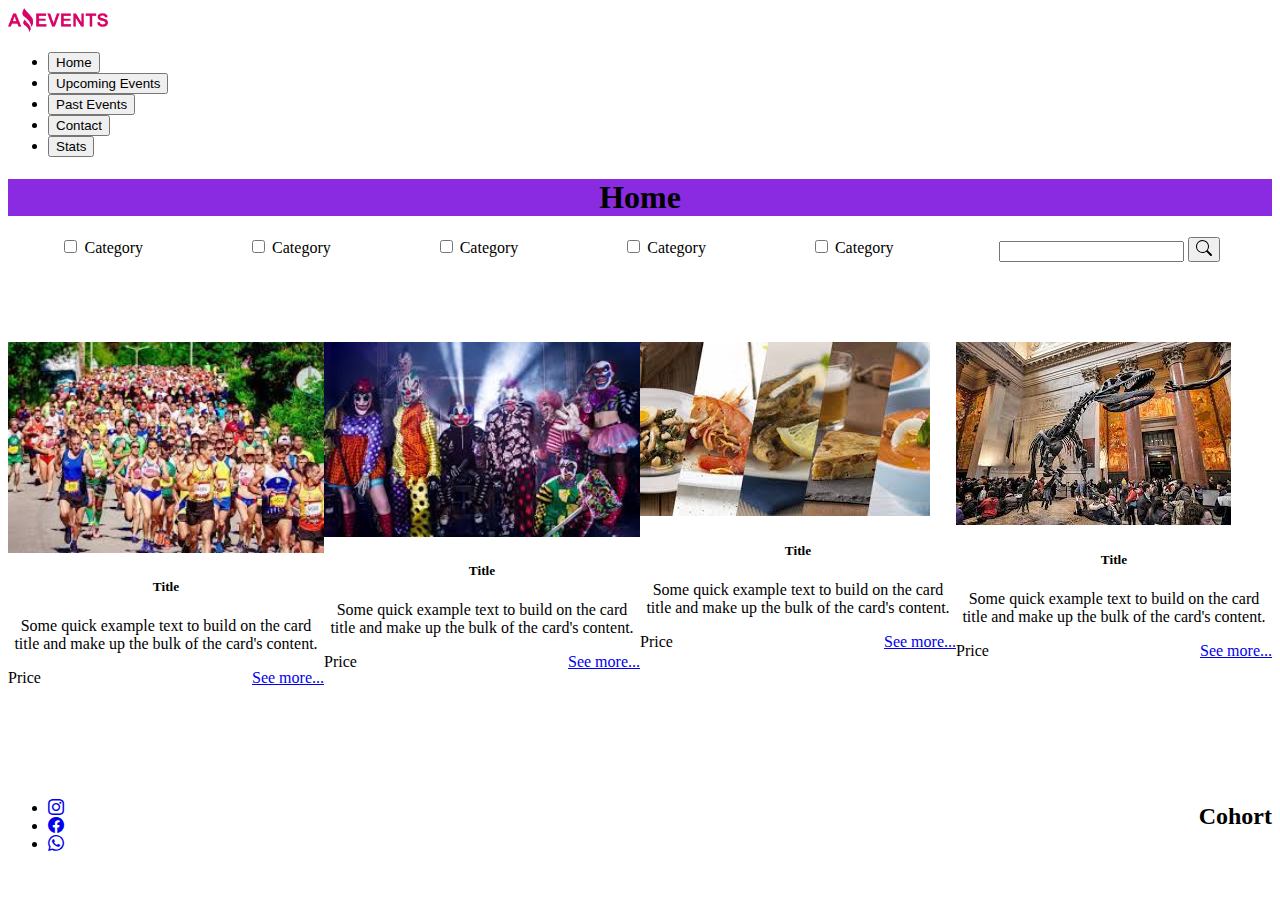
==== index.html @ de1545f7 "task1 modulo 2" ====
<!DOCTYPE html>
<html lang="en">

<head>
    <meta charset="UTF-8">
    <meta http-equiv="X-UA-Compatible" content="IE=edge">
    <meta name="viewport" content="width=device-width, initial-scale=1.0">
    <title>Home</title>
    <link href="https://cdn.jsdelivr.net/npm/bootstrap@5.3.0-alpha1/dist/css/bootstrap.min.css" rel="stylesheet" integrity="sha384-GLhlTQ8iRABdZLl6O3oVMWSktQOp6b7In1Zl3/Jr59b6EGGoI1aFkw7cmDA6j6gD" crossorigin="anonymous">
    <link rel="stylesheet" href="style.css">
    <link rel="shortcut icon" href="./assets/favicon.ico" type="image/x-icon">
    <link rel="stylesheet" href="https://cdn.jsdelivr.net/npm/bootstrap-icons@1.10.3/font/bootstrap-icons.css">

    <body class="bg-info">
        <header>
            <nav class="navbar navbar-dark bg-secondary navbar-expand-lg">
                <div class="container-fluid">
                    <img src="./assets/logo.png" alt="Logo" style="width:100px;">
                    <ul class="nav navbar-nav pull-xs-right">
                        <li class="nav-item">
                            <a class="nav-link active" aria-current="page" href="#">
                                <button type="button" class="btn btn-primary">Home</button>
                            </a>
                        </li>
                        <li class="nav-item">
                            <a class="nav-link active" aria-current="page" href="./upcoming_events.html">
                                <button type="button" class="btn btn-primary">Upcoming Events</button>
                            </a>
                        </li>
                        <li class="nav-item">
                            <a class="nav-link active" aria-current="page" href="./past_events.html">
                                <button type="button" class="btn btn-primary">Past Events</button>
                            </a>
                        </li>
                        <li class="nav-item">
                            <a class="nav-link active" aria-current="page" href="./contact.html">
                                <button type="button" class="btn btn-primary">Contact</button>
                            </a>
                        </li>
                        <li class="nav-item">
                            <a class="nav-link active" aria-current="page" href="./stats.html">
                                <button type="button" class="btn btn-primary">Stats</button>
                            </a>
                        </li>
                    </ul>
                </div>
            </nav>
        </header>
        <main class="container-fluid">
            <section>
                <div id="carouselExampleControlsNoTouching" class="carousel slide" data-bs-touch="false" data-bs-interval="false">
                    <div class="carousel-inner">
                        <div class="carousel-item active">
                            <h1 class="color">Home</h1>
                        </div>
                    </div>
                    <a class="carousel-control-prev" href="./stats.html" data-slide="prev">
                        <span class="carousel-control-prev-icon"></span>

                    </a>
                    <a class="carousel-control-next" href="./upcoming_events.html" data-slide="next">
                        <span class="carousel-control-next-icon"></span>
                    </a>
                </div>
            </section>
            <section>
                <div class="flex-positions">
                    <label>
                        <input type="checkbox" name="category1" value="Category">
                        Category
                    </label>
                    <label>
                        <input type="checkbox" name="category2" value="Category">
                        Category
                    </label>
                    <label>
                        <input type="checkbox" name="category3" value="Category">
                        Category
                    </label>
                    <label>
                        <input type="checkbox" name="category4" value="Category">
                        Category
                    </label>
                    <label>
                        <input type="checkbox" name="category5" value="Category">
                        Category
                    </label>
                    <form class="d-flex" role="search">
                        <input class="form-control me-2 search" type="search" aria-label="Search">
                        <button class="btn btn-primary" type="submit"><svg xmlns="http://www.w3.org/2000/svg" width="16"
                                height="16" fill="currentColor" class="bi bi-search" viewBox="0 0 16 16">
                                <path
                                    d="M11.742 10.344a6.5 6.5 0 1 0-1.397 1.398h-.001c.03.04.062.078.098.115l3.85 3.85a1 1 0 0 0 1.415-1.414l-3.85-3.85a1.007 1.007 0 0 0-.115-.1zM12 6.5a5.5 5.5 0 1 1-11 0 5.5 5.5 0 0 1 11 0z" />
                            </svg>
                        </button>
                    </form>
                </div>
            </section>
            <section>
                <div class="container-card">
                    <div class="card" style="width: 20rem;">
                        <img src="./assets/marathon.jpg" class="card-img-top" alt="..." style="width:100%">
                        <div class="card-body">
                            <h5 class="card-title">Title</h5>
                            <p class="card-text">Some quick example text to build on the card title and make up the bulk of the card's content.</p>
                            <p class="card-price-view">Price <a href="./details.html" class="btn btn-primary">See more...</a></p>
                        </div>
                    </div>
                    <div class="card" style="width: 20rem;">
                        <img src="./assets/costume_party.jpg" class="card-img-top" alt="..." style="width:100%">
                        <div class="card-body">
                            <h5 class="card-title">Title </h5>
                            <p class="card-text">Some quick example text to build on the card title and make up the bulk of the card's content.</p>
                            <p class="card-price-view">Price <a href="./details.html" class="btn btn-primary">See more...</a></p>
                        </div>
                    </div>
                    <div class="card" style="width: 20rem;">
                        <img src="./assets/food_fair.jpg" class="card-img-top" alt="...">
                        <div class="card-body">
                            <h5 class="card-title">Title</h5>
                            <p class="card-text">Some quick example text to build on the card title and make up the bulk of the card's content.</p>
                            <p class="card-price-view">Price <a href="./details.html" class="btn btn-primary">See more...</a></p>
                        </div>
                    </div>
                    <div class="card" style="width: 20rem;">
                        <img src="./assets/museum_tour.jpg" class="card-img-top" alt="...">
                        <div class="card-body">
                            <h5 class="card-title">Title</h5>
                            <p class="card-text">Some quick example text to build on the card title and make up the bulk of the card's content.</p>
                            <p class="card-price-view">Price <a href="./details.html" class="btn btn-primary">See more...</a></p>
                        </div>
                    </div>
                </div>
            </section>
        </main>
    </body>
    <footer>
        <div class="container-fluid">
            <ul class="list-group list-group-horizontal">
                <li class="list-group-item bg-transparent"><a href="https://intagram.com" target="_blank"><i class="bi bi-instagram"></i></a></li>
                <li class="list-group-item bg-transparent"><a href="https://facebook.com" target="_blank"><i class="bi bi-facebook"></i></a></li>
                <li class="list-group-item bg-transparent"><a href="https://whatsapp.com" target="_blank"><i class="bi bi-whatsapp"></i></a></li>
            </ul>
        </div>
        <h2>Cohort</h2>
    </footer>

</html>
---- style.css ----
.color {
    display: flex;
    justify-content: space-around;
    background-color: blueviolet;
}

.flex-positions {
    display: flex;
    justify-content: space-around;
}

.card-title,
.card-text {
    text-align: center;
}

.card-price-view,
footer {
    display: flex;
    justify-content: space-between;
}

.container-card {
    display: flex;
    flex-direction: row;
    justify-content: space-between;
    padding-top: 5rem;
    padding-bottom: 5rem;
}

.section-contact {
    display: flex;
    justify-content: center;
}

.contact {
    padding-top: 30px;
    padding-bottom: 150px;
    width: 700px;
}

.btn-form {
    display: flex;
    justify-content: flex-end;
}

.table-stats {
    background-color: white;
}

.container-title {
    background-color: #34a558;
}

.details {
    display: flex;
    justify-content: space-between;
    padding-top: 30px;
    padding-bottom: 300px;
    /* width: 700px; */
}

.description {
    padding-top: 3rem;
}
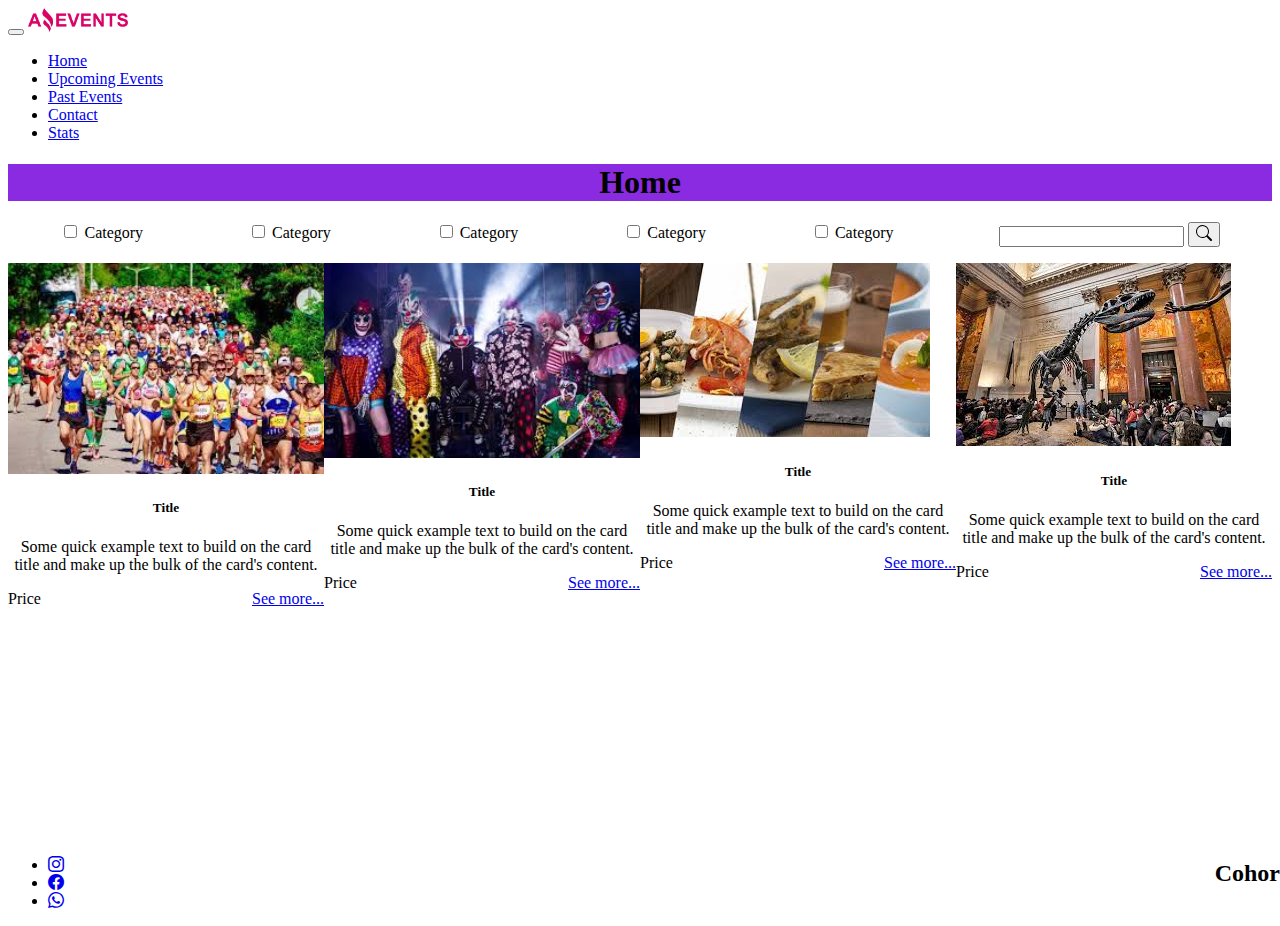
==== commit c581554e: "Correcciones task1" ====
--- a/index.html
+++ b/index.html
@@ -13,34 +13,28 @@
 
     <body class="bg-info">
         <header>
-            <nav class="navbar navbar-dark bg-secondary navbar-expand-lg">
-                <div class="container-fluid">
-                    <img src="./assets/logo.png" alt="Logo" style="width:100px;">
-                    <ul class="nav navbar-nav pull-xs-right">
+            <nav class="navbar navbar-expand-sm navbar-light bg-light">
+                <button class="navbar-toggler" type="button" data-toggle="collapse" data-target="#opciones">
+               <span class="navbar-toggler-icon"></span>
+               </button>
+                <img src="./assets/logo.png" alt="Logo" style="width:100px;">
+                <!-- enlaces -->
+                <div class="collapse navbar-collapse" id="opciones">
+                    <ul class="navbar-nav">
                         <li class="nav-item">
-                            <a class="nav-link active" aria-current="page" href="#">
-                                <button type="button" class="btn btn-primary">Home</button>
-                            </a>
+                            <a class="nav-link" href="#">Home</a>
                         </li>
                         <li class="nav-item">
-                            <a class="nav-link active" aria-current="page" href="./upcoming_events.html">
-                                <button type="button" class="btn btn-primary">Upcoming Events</button>
-                            </a>
+                            <a class="nav-link" href="./upcoming_events.html">Upcoming Events</a>
                         </li>
                         <li class="nav-item">
-                            <a class="nav-link active" aria-current="page" href="./past_events.html">
-                                <button type="button" class="btn btn-primary">Past Events</button>
-                            </a>
+                            <a class="nav-link" href="./past_events.html">Past Events</a>
                         </li>
                         <li class="nav-item">
-                            <a class="nav-link active" aria-current="page" href="./contact.html">
-                                <button type="button" class="btn btn-primary">Contact</button>
-                            </a>
+                            <a class="nav-link" href="./contact.html">Contact</a>
                         </li>
                         <li class="nav-item">
-                            <a class="nav-link active" aria-current="page" href="./stats.html">
-                                <button type="button" class="btn btn-primary">Stats</button>
-                            </a>
+                            <a class="nav-link" href="./stats.html">Stats</a>
                         </li>
                     </ul>
                 </div>
@@ -63,39 +57,37 @@
                     </a>
                 </div>
             </section>
-            <section>
-                <div class="flex-positions">
-                    <label>
+            <div class="flex-positions">
+                <label>
                         <input type="checkbox" name="category1" value="Category">
                         Category
                     </label>
-                    <label>
+                <label>
                         <input type="checkbox" name="category2" value="Category">
                         Category
                     </label>
-                    <label>
+                <label>
                         <input type="checkbox" name="category3" value="Category">
                         Category
                     </label>
-                    <label>
+                <label>
                         <input type="checkbox" name="category4" value="Category">
                         Category
                     </label>
-                    <label>
+                <label>
                         <input type="checkbox" name="category5" value="Category">
                         Category
                     </label>
-                    <form class="d-flex" role="search">
-                        <input class="form-control me-2 search" type="search" aria-label="Search">
-                        <button class="btn btn-primary" type="submit"><svg xmlns="http://www.w3.org/2000/svg" width="16"
+                <form class="d-flex" role="search">
+                    <input class="form-control me-2 search" type="search" aria-label="Search">
+                    <button class="btn btn-primary" type="submit"><svg xmlns="http://www.w3.org/2000/svg" width="16"
                                 height="16" fill="currentColor" class="bi bi-search" viewBox="0 0 16 16">
                                 <path
                                     d="M11.742 10.344a6.5 6.5 0 1 0-1.397 1.398h-.001c.03.04.062.078.098.115l3.85 3.85a1 1 0 0 0 1.415-1.414l-3.85-3.85a1.007 1.007 0 0 0-.115-.1zM12 6.5a5.5 5.5 0 1 1-11 0 5.5 5.5 0 0 1 11 0z" />
                             </svg>
                         </button>
-                    </form>
-                </div>
-            </section>
+                </form>
+            </div>
             <section>
                 <div class="container-card">
                     <div class="card" style="width: 20rem;">
@@ -133,16 +125,21 @@
                 </div>
             </section>
         </main>
+        <footer>
+            <div class="container-fluid">
+                <div class="container-footer">
+                    <ul class="list-group list-group-horizontal">
+                        <li class="list-group-item bg-transparent"><a href="https://instagram.com" target="_blank"><i class="bi bi-instagram"></i></a></li>
+                        <li class="list-group-item bg-transparent"><a href="https://facebook.com" target="_blank"><i class="bi bi-facebook"></i></a></li>
+                        <li class="list-group-item bg-transparent"><a href="https://whatsapp.com" target="_blank"><i class="bi bi-whatsapp"></i></a></li>
+                    </ul>
+                    <h2>Cohort</h2>
+                </div>
+            </div>
+        </footer>
+        <script src="https://code.jquery.com/jquery-3.2.1.slim.min.js" integrity="sha384-KJ3o2DKtIkvYIK3UENzmM7KCkRr/rE9/Qpg6aAZGJwFDMVNA/GpGFF93hXpG5KkN" crossorigin="anonymous"></script>
+        <script src="https://cdnjs.cloudflare.com/ajax/libs/popper.js/1.12.9/umd/popper.min.js" integrity="sha384-ApNbgh9B+Y1QKtv3Rn7W3mgPxhU9K/ScQsAP7hUibX39j7fakFPskvXusvfa0b4Q" crossorigin="anonymous"></script>
+        <script src="https://maxcdn.bootstrapcdn.com/bootstrap/4.0.0/js/bootstrap.min.js" integrity="sha384-JZR6Spejh4U02d8jOt6vLEHfe/JQGiRRSQQxSfFWpi1MquVdAyjUar5+76PVCmYl" crossorigin="anonymous"></script>
     </body>
-    <footer>
-        <div class="container-fluid">
-            <ul class="list-group list-group-horizontal">
-                <li class="list-group-item bg-transparent"><a href="https://intagram.com" target="_blank"><i class="bi bi-instagram"></i></a></li>
-                <li class="list-group-item bg-transparent"><a href="https://facebook.com" target="_blank"><i class="bi bi-facebook"></i></a></li>
-                <li class="list-group-item bg-transparent"><a href="https://whatsapp.com" target="_blank"><i class="bi bi-whatsapp"></i></a></li>
-            </ul>
-        </div>
-        <h2>Cohort</h2>
-    </footer>
 
 </html>--- a/style.css
+++ b/style.css
@@ -14,18 +14,29 @@
     text-align: center;
 }
 
-.card-price-view,
-footer {
+.card-price-view {
     display: flex;
     justify-content: space-between;
+}
+
+footer {
+    position: absolute;
+    bottom: 0;
+    height: 60px;
+    width: 100%;
+}
+
+.container-footer {
+    display: flex;
+    justify-content: space-between;
+    flex-direction: row;
 }
 
 .container-card {
     display: flex;
     flex-direction: row;
     justify-content: space-between;
-    padding-top: 5rem;
-    padding-bottom: 5rem;
+    padding-top: 1rem;
 }
 
 .section-contact {
@@ -53,13 +64,20 @@
 }
 
 .details {
-    display: flex;
-    justify-content: space-between;
-    padding-top: 30px;
-    padding-bottom: 300px;
-    /* width: 700px; */
+    padding-top: 5rem;
+    padding-bottom: 5rem;
 }
 
 .description {
     padding-top: 3rem;
+}
+
+.card-horizontal {
+    display: flex;
+    flex: 1 1 auto;
+}
+
+.body-details {
+    border-radius: 0%;
+    background-color: rgb(67, 214, 165);
 }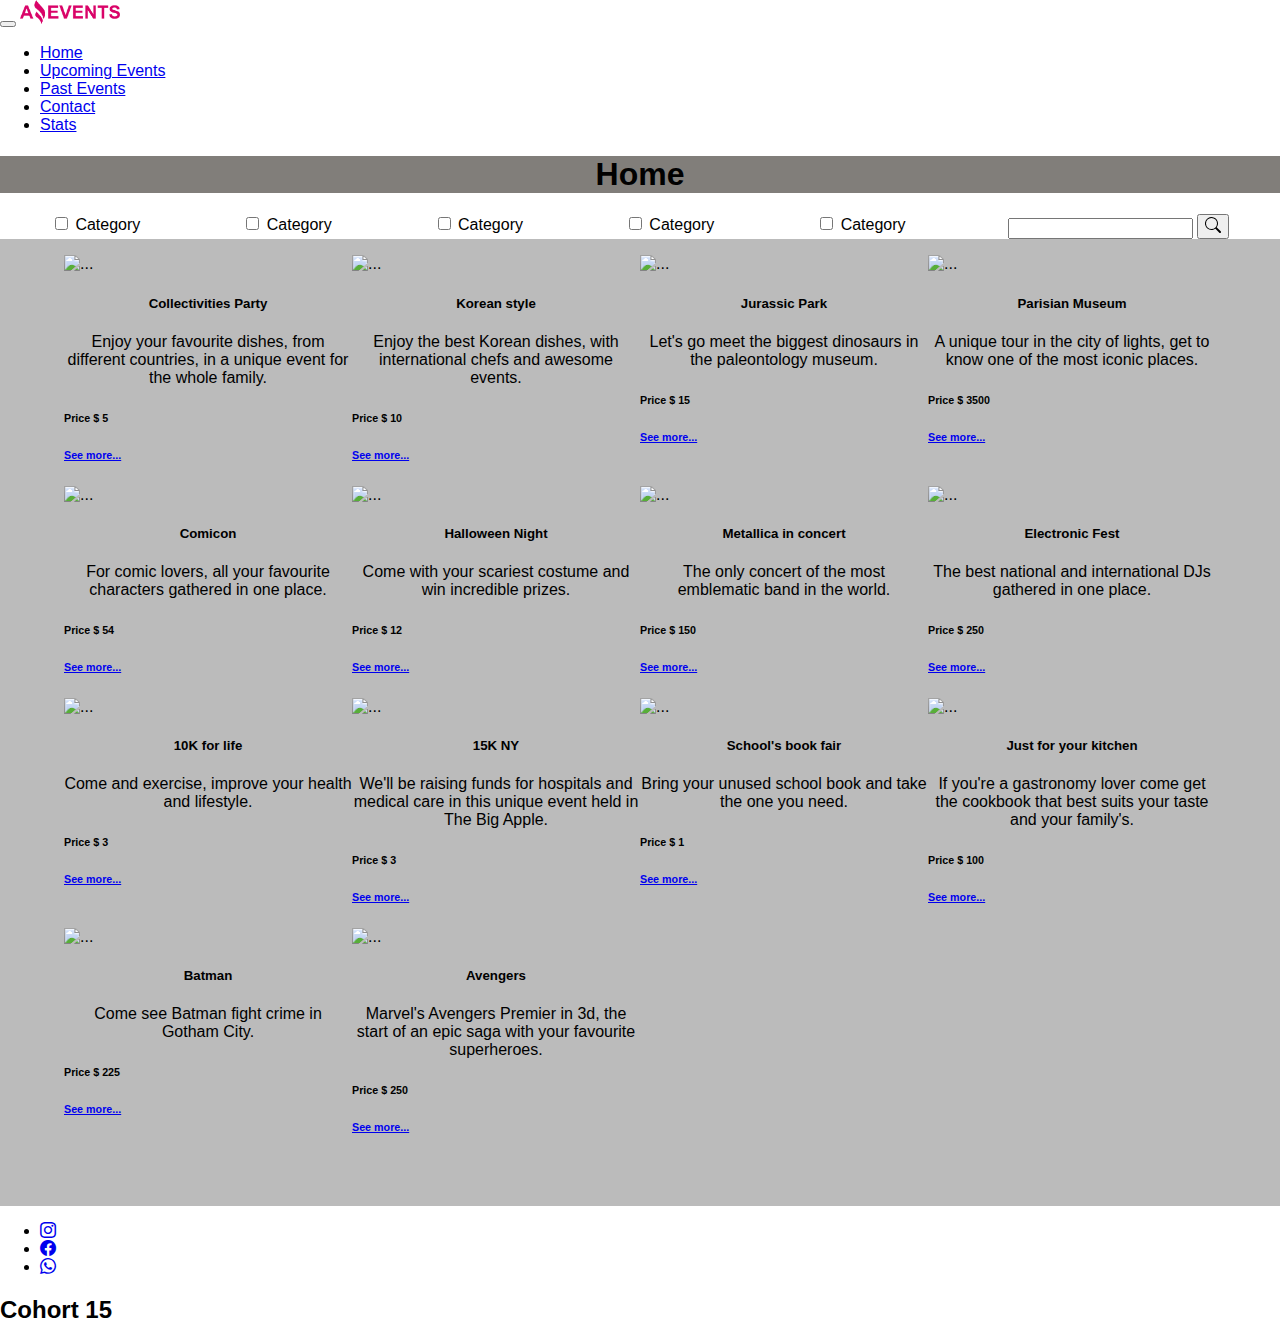
==== commit 54f6591c: "task2 terminada" ====
--- a/index.html
+++ b/index.html
@@ -11,7 +11,7 @@
     <link rel="shortcut icon" href="./assets/favicon.ico" type="image/x-icon">
     <link rel="stylesheet" href="https://cdn.jsdelivr.net/npm/bootstrap-icons@1.10.3/font/bootstrap-icons.css">
 
-    <body class="bg-info">
+    <body class="bg-light">
         <header>
             <nav class="navbar navbar-expand-sm navbar-light bg-light">
                 <button class="navbar-toggler" type="button" data-toggle="collapse" data-target="#opciones">
@@ -88,58 +88,22 @@
                         </button>
                 </form>
             </div>
-            <section>
-                <div class="container-card">
-                    <div class="card" style="width: 20rem;">
-                        <img src="./assets/marathon.jpg" class="card-img-top" alt="..." style="width:100%">
-                        <div class="card-body">
-                            <h5 class="card-title">Title</h5>
-                            <p class="card-text">Some quick example text to build on the card title and make up the bulk of the card's content.</p>
-                            <p class="card-price-view">Price <a href="./details.html" class="btn btn-primary">See more...</a></p>
-                        </div>
-                    </div>
-                    <div class="card" style="width: 20rem;">
-                        <img src="./assets/costume_party.jpg" class="card-img-top" alt="..." style="width:100%">
-                        <div class="card-body">
-                            <h5 class="card-title">Title </h5>
-                            <p class="card-text">Some quick example text to build on the card title and make up the bulk of the card's content.</p>
-                            <p class="card-price-view">Price <a href="./details.html" class="btn btn-primary">See more...</a></p>
-                        </div>
-                    </div>
-                    <div class="card" style="width: 20rem;">
-                        <img src="./assets/food_fair.jpg" class="card-img-top" alt="...">
-                        <div class="card-body">
-                            <h5 class="card-title">Title</h5>
-                            <p class="card-text">Some quick example text to build on the card title and make up the bulk of the card's content.</p>
-                            <p class="card-price-view">Price <a href="./details.html" class="btn btn-primary">See more...</a></p>
-                        </div>
-                    </div>
-                    <div class="card" style="width: 20rem;">
-                        <img src="./assets/museum_tour.jpg" class="card-img-top" alt="...">
-                        <div class="card-body">
-                            <h5 class="card-title">Title</h5>
-                            <p class="card-text">Some quick example text to build on the card title and make up the bulk of the card's content.</p>
-                            <p class="card-price-view">Price <a href="./details.html" class="btn btn-primary">See more...</a></p>
-                        </div>
-                    </div>
-                </div>
-            </section>
+            <div class="container-card" id="home_cards">
+            </div>
         </main>
-        <footer>
-            <div class="container-fluid">
-                <div class="container-footer">
-                    <ul class="list-group list-group-horizontal">
-                        <li class="list-group-item bg-transparent"><a href="https://instagram.com" target="_blank"><i class="bi bi-instagram"></i></a></li>
-                        <li class="list-group-item bg-transparent"><a href="https://facebook.com" target="_blank"><i class="bi bi-facebook"></i></a></li>
-                        <li class="list-group-item bg-transparent"><a href="https://whatsapp.com" target="_blank"><i class="bi bi-whatsapp"></i></a></li>
-                    </ul>
-                    <h2>Cohort</h2>
-                </div>
-            </div>
+        <footer class="bg-ligth text-black d-flex justify-content-between">
+            <ul class="list-group list-group-horizontal">
+                <li class="list-group-item bg-transparent"><a href="https://instagram.com" target="_blank"><i class="bi bi-instagram"></i></a></li>
+                <li class="list-group-item bg-transparent"><a href="https://facebook.com" target="_blank"><i class="bi bi-facebook"></i></a></li>
+                <li class="list-group-item bg-transparent"><a href="https://whatsapp.com" target="_blank"><i class="bi bi-whatsapp"></i></a></li>
+            </ul>
+            <h2>Cohort 15</h2>
         </footer>
         <script src="https://code.jquery.com/jquery-3.2.1.slim.min.js" integrity="sha384-KJ3o2DKtIkvYIK3UENzmM7KCkRr/rE9/Qpg6aAZGJwFDMVNA/GpGFF93hXpG5KkN" crossorigin="anonymous"></script>
         <script src="https://cdnjs.cloudflare.com/ajax/libs/popper.js/1.12.9/umd/popper.min.js" integrity="sha384-ApNbgh9B+Y1QKtv3Rn7W3mgPxhU9K/ScQsAP7hUibX39j7fakFPskvXusvfa0b4Q" crossorigin="anonymous"></script>
         <script src="https://maxcdn.bootstrapcdn.com/bootstrap/4.0.0/js/bootstrap.min.js" integrity="sha384-JZR6Spejh4U02d8jOt6vLEHfe/JQGiRRSQQxSfFWpi1MquVdAyjUar5+76PVCmYl" crossorigin="anonymous"></script>
+        <script src="./scripts/data.js"></script>
+        <script src="./scripts/index.js"></script>
     </body>
 
 </html>--- a/style.css
+++ b/style.css
@@ -1,7 +1,7 @@
 .color {
     display: flex;
     justify-content: space-around;
-    background-color: blueviolet;
+    background-color: rgb(129, 126, 122);
 }
 
 .flex-positions {
@@ -14,29 +14,21 @@
     text-align: center;
 }
 
-.card-price-view {
-    display: flex;
-    justify-content: space-between;
-}
-
-footer {
-    position: absolute;
-    bottom: 0;
-    height: 60px;
+html,
+body {
+    height: 100%;
+    margin: 0;
+    padding: 0;
+    font-family: Helvetica;
     width: 100%;
-}
-
-.container-footer {
-    display: flex;
-    justify-content: space-between;
-    flex-direction: row;
 }
 
 .container-card {
     display: flex;
-    flex-direction: row;
-    justify-content: space-between;
-    padding-top: 1rem;
+    align-content: stretch;
+    flex-wrap: wrap;
+    background: #bbb;
+    padding: 1em 2em 3em 4em;
 }
 
 .section-contact {
@@ -45,9 +37,15 @@
 }
 
 .contact {
-    padding-top: 30px;
-    padding-bottom: 150px;
-    width: 700px;
+    padding-top: 10px;
+    padding-bottom: 130px;
+    width: 1000px;
+    border-radius: 5px;
+    border-top: 1px solid rgb(5, 5, 5);
+    border-right: 1px solid rgb(5, 5, 5);
+    border-bottom: 1px solid rgb(5, 5, 5);
+    border-left: 1px solid rgb(5, 5, 5);
+    background-color: azure;
 }
 
 .btn-form {
@@ -64,8 +62,8 @@
 }
 
 .details {
-    padding-top: 5rem;
-    padding-bottom: 5rem;
+    padding-top: 4rem;
+    padding-bottom: 20rem;
 }
 
 .description {
@@ -80,4 +78,9 @@
 .body-details {
     border-radius: 0%;
     background-color: rgb(67, 214, 165);
+}
+
+.table-stats {
+    padding-top: 1rem;
+    padding-bottom: 1rem;
 }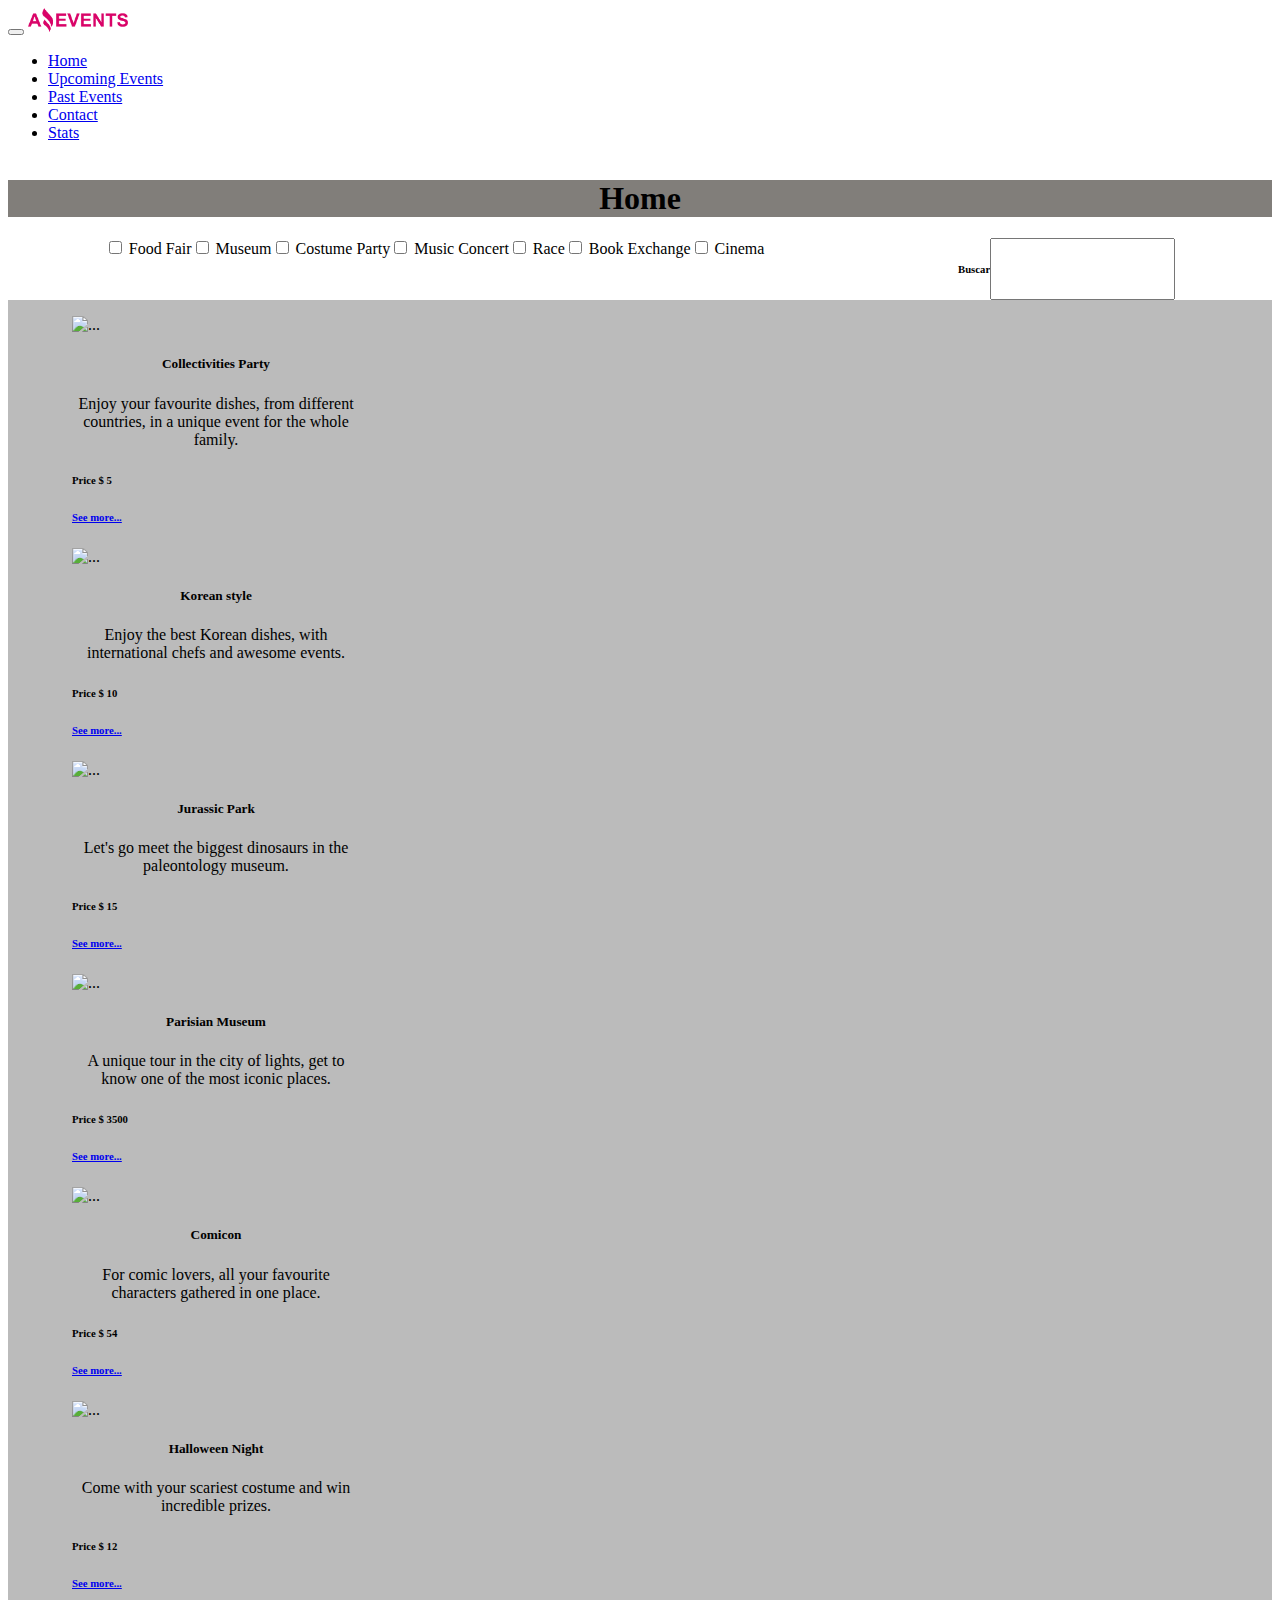
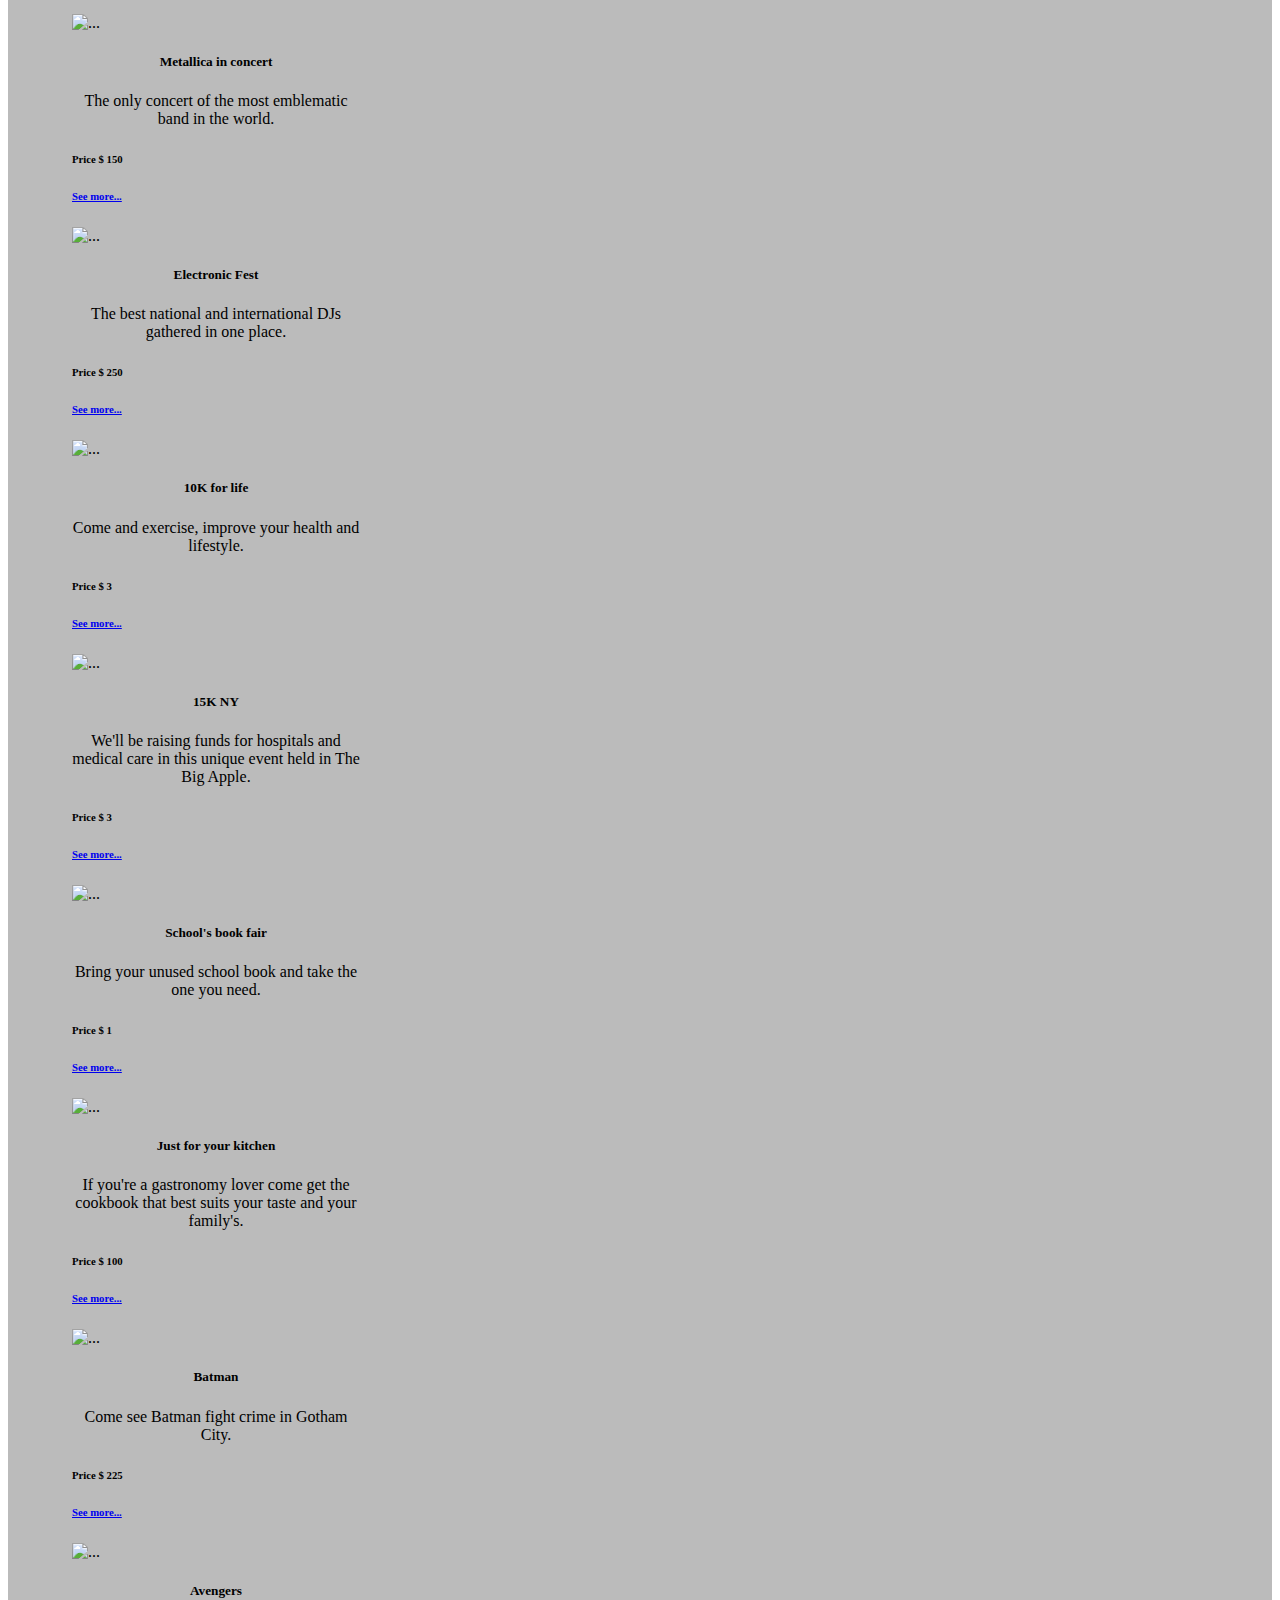
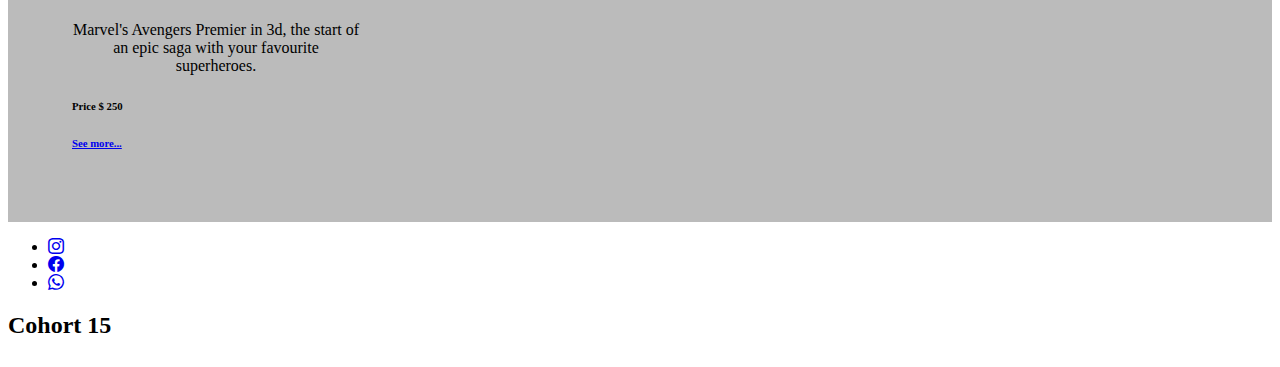
==== commit 344dc9b8: "task 3 finalizada" ====
--- a/index.html
+++ b/index.html
@@ -40,7 +40,7 @@
                 </div>
             </nav>
         </header>
-        <main class="container-fluid">
+        <main>
             <section>
                 <div id="carouselExampleControlsNoTouching" class="carousel slide" data-bs-touch="false" data-bs-interval="false">
                     <div class="carousel-inner">
@@ -58,37 +58,20 @@
                 </div>
             </section>
             <div class="flex-positions">
-                <label>
-                        <input type="checkbox" name="category1" value="Category">
-                        Category
-                    </label>
-                <label>
-                        <input type="checkbox" name="category2" value="Category">
-                        Category
-                    </label>
-                <label>
-                        <input type="checkbox" name="category3" value="Category">
-                        Category
-                    </label>
-                <label>
-                        <input type="checkbox" name="category4" value="Category">
-                        Category
-                    </label>
-                <label>
-                        <input type="checkbox" name="category5" value="Category">
-                        Category
-                    </label>
-                <form class="d-flex" role="search">
-                    <input class="form-control me-2 search" type="search" aria-label="Search">
-                    <button class="btn btn-primary" type="submit"><svg xmlns="http://www.w3.org/2000/svg" width="16"
-                                height="16" fill="currentColor" class="bi bi-search" viewBox="0 0 16 16">
-                                <path
-                                    d="M11.742 10.344a6.5 6.5 0 1 0-1.397 1.398h-.001c.03.04.062.078.098.115l3.85 3.85a1 1 0 0 0 1.415-1.414l-3.85-3.85a1.007 1.007 0 0 0-.115-.1zM12 6.5a5.5 5.5 0 1 1-11 0 5.5 5.5 0 0 1 11 0z" />
-                            </svg>
-                        </button>
-                </form>
+                <div class="flex-positions" id="checkContainer">
+
+                </div>
+
+                <div class="flex-positions">
+                    <h6>Buscar</h6>
+                    <input type="text" class="form-control">
+                </div>
             </div>
-            <div class="container-card" id="home_cards">
+
+            <div class="container-card">
+                <div class="d-flex flex-wrap gap-3 justify-content-center p-3 bg-secondary rounded-3" id="contenedor">
+
+                </div>
             </div>
         </main>
         <footer class="bg-ligth text-black d-flex justify-content-between">
@@ -104,6 +87,7 @@
         <script src="https://maxcdn.bootstrapcdn.com/bootstrap/4.0.0/js/bootstrap.min.js" integrity="sha384-JZR6Spejh4U02d8jOt6vLEHfe/JQGiRRSQQxSfFWpi1MquVdAyjUar5+76PVCmYl" crossorigin="anonymous"></script>
         <script src="./scripts/data.js"></script>
         <script src="./scripts/index.js"></script>
+        <script src="./scripts/details.js"></script>
     </body>
 
 </html>--- a/style.css
+++ b/style.css
@@ -1,86 +1,100 @@
-.color {
-    display: flex;
-    justify-content: space-around;
-    background-color: rgb(129, 126, 122);
-}
-
-.flex-positions {
-    display: flex;
-    justify-content: space-around;
-}
-
-.card-title,
-.card-text {
-    text-align: center;
-}
-
-html,
-body {
-    height: 100%;
-    margin: 0;
-    padding: 0;
-    font-family: Helvetica;
-    width: 100%;
-}
-
-.container-card {
-    display: flex;
-    align-content: stretch;
-    flex-wrap: wrap;
-    background: #bbb;
-    padding: 1em 2em 3em 4em;
-}
-
-.section-contact {
-    display: flex;
-    justify-content: center;
-}
-
-.contact {
-    padding-top: 10px;
-    padding-bottom: 130px;
-    width: 1000px;
-    border-radius: 5px;
-    border-top: 1px solid rgb(5, 5, 5);
-    border-right: 1px solid rgb(5, 5, 5);
-    border-bottom: 1px solid rgb(5, 5, 5);
-    border-left: 1px solid rgb(5, 5, 5);
-    background-color: azure;
-}
-
-.btn-form {
-    display: flex;
-    justify-content: flex-end;
-}
-
-.table-stats {
-    background-color: white;
-}
-
-.container-title {
-    background-color: #34a558;
-}
-
-.details {
-    padding-top: 4rem;
-    padding-bottom: 20rem;
-}
-
-.description {
-    padding-top: 3rem;
-}
-
-.card-horizontal {
-    display: flex;
-    flex: 1 1 auto;
-}
-
-.body-details {
-    border-radius: 0%;
-    background-color: rgb(67, 214, 165);
-}
-
-.table-stats {
-    padding-top: 1rem;
-    padding-bottom: 1rem;
-}+    .color {
+        display: flex;
+        justify-content: space-around;
+        background-color: rgb(129, 126, 122);
+    }
+    
+    .flex-positions {
+        display: flex;
+        justify-content: space-around;
+    }
+    
+    .card-title,
+    .card-text {
+        text-align: center;
+    }
+    
+    html,
+    body {
+        min-height: 100vh;
+        display: flex;
+        flex-direction: column;
+    }
+    
+    .container-card {
+        display: flex;
+        align-content: stretch;
+        flex-wrap: wrap;
+        background: #bbb;
+        padding: 1em 2em 3em 4em;
+    }
+    
+    .section-contact {
+        display: flex;
+        justify-content: center;
+    }
+    
+    .contact {
+        padding-top: 10px;
+        padding-bottom: 130px;
+        width: 1000px;
+        border-radius: 5px;
+        border-top: 1px solid rgb(5, 5, 5);
+        border-right: 1px solid rgb(5, 5, 5);
+        border-bottom: 1px solid rgb(5, 5, 5);
+        border-left: 1px solid rgb(5, 5, 5);
+        background-color: azure;
+    }
+    
+    .btn-form {
+        display: flex;
+        justify-content: flex-end;
+    }
+    
+    .table-stats {
+        background-color: white;
+    }
+    
+    .container-title {
+        background-color: #34a558;
+    }
+    
+    .details {
+        padding-top: 4rem;
+        padding-bottom: 20rem;
+    }
+    
+    .description {
+        padding-top: 3rem;
+    }
+    
+    .card-horizontal {
+        display: flex;
+        flex: 1 1 auto;
+    }
+    
+    .body-details {
+        border-radius: 0%;
+        background-color: rgb(67, 214, 165);
+    }
+    
+    .table-stats {
+        padding-top: 1rem;
+        padding-bottom: 1rem;
+    }
+    
+    footer {
+        margin-top: auto;
+    }
+    
+    .card-img-top {
+        object-fit: cover;
+        width: 100%;
+        height: 12rem;
+    }
+    
+    .img-fluid {
+        object-fit: cover;
+        width: 100%;
+        height: 20rem;
+    }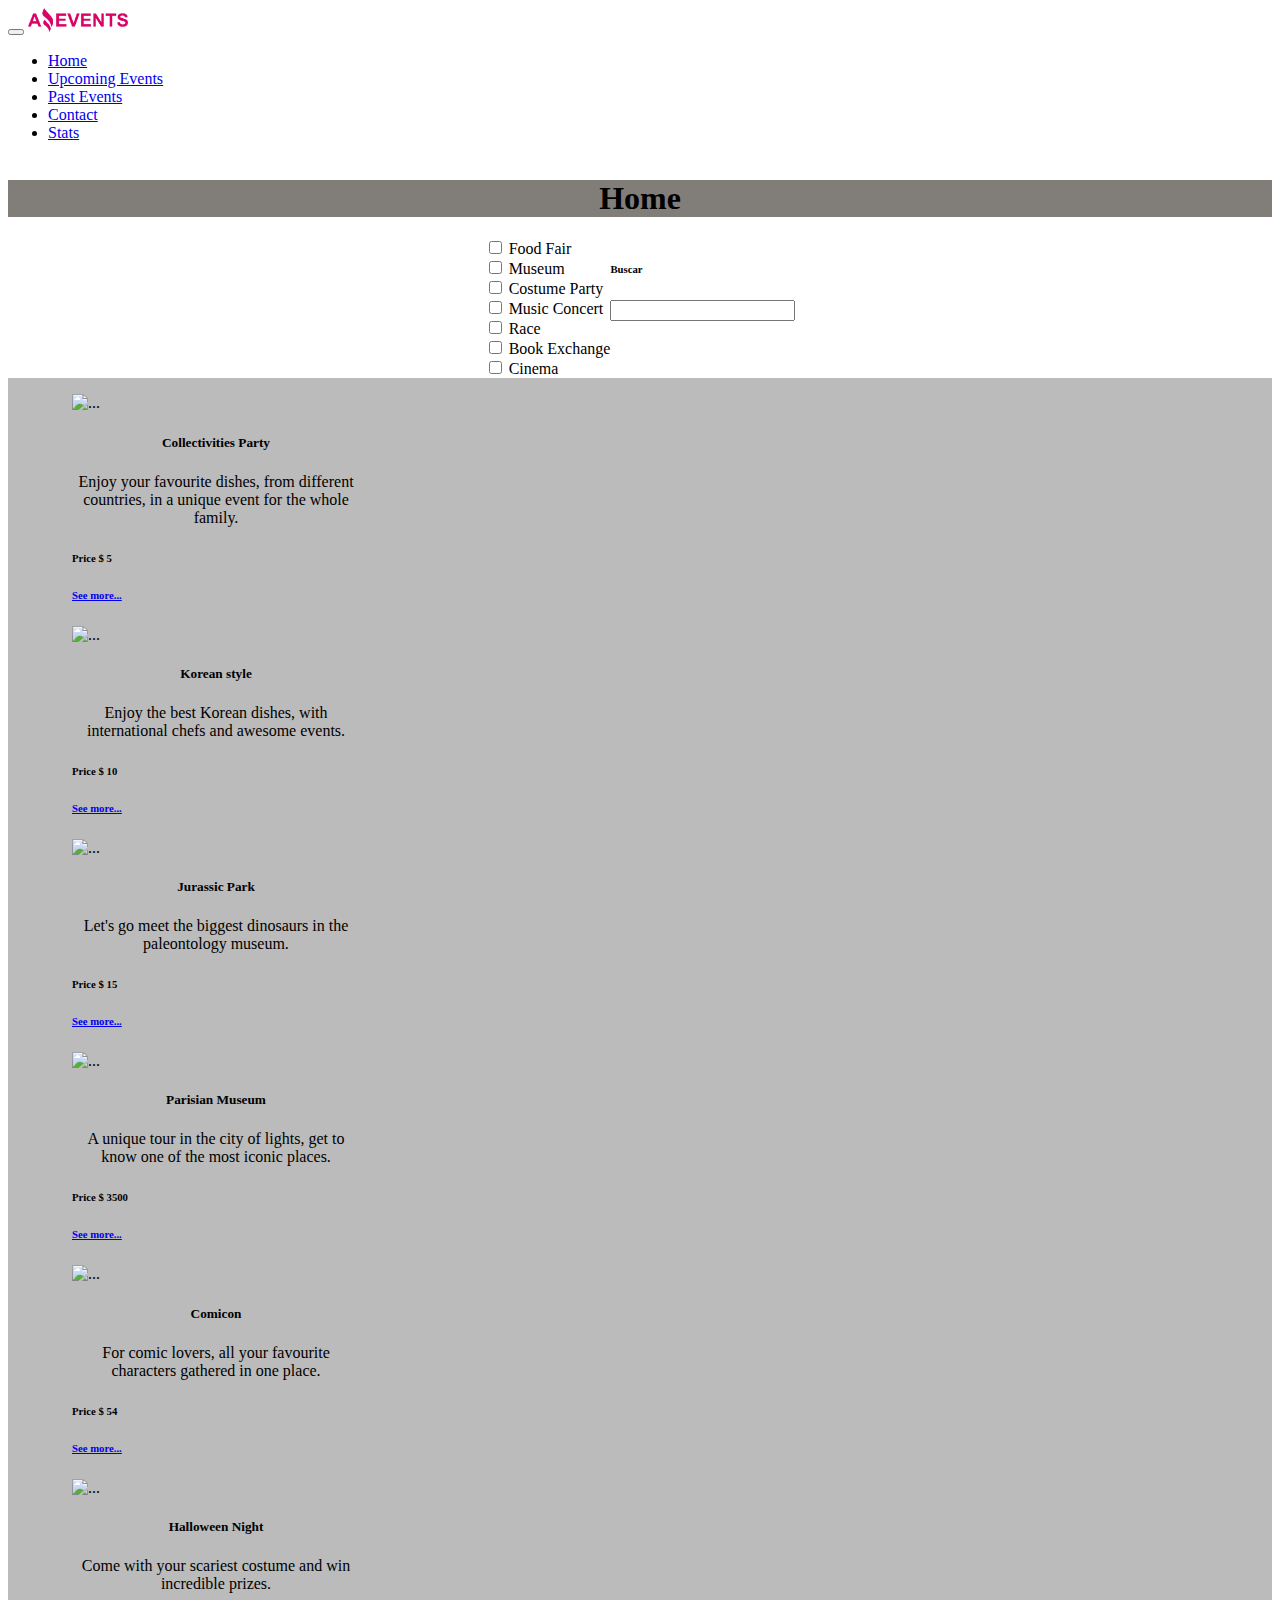
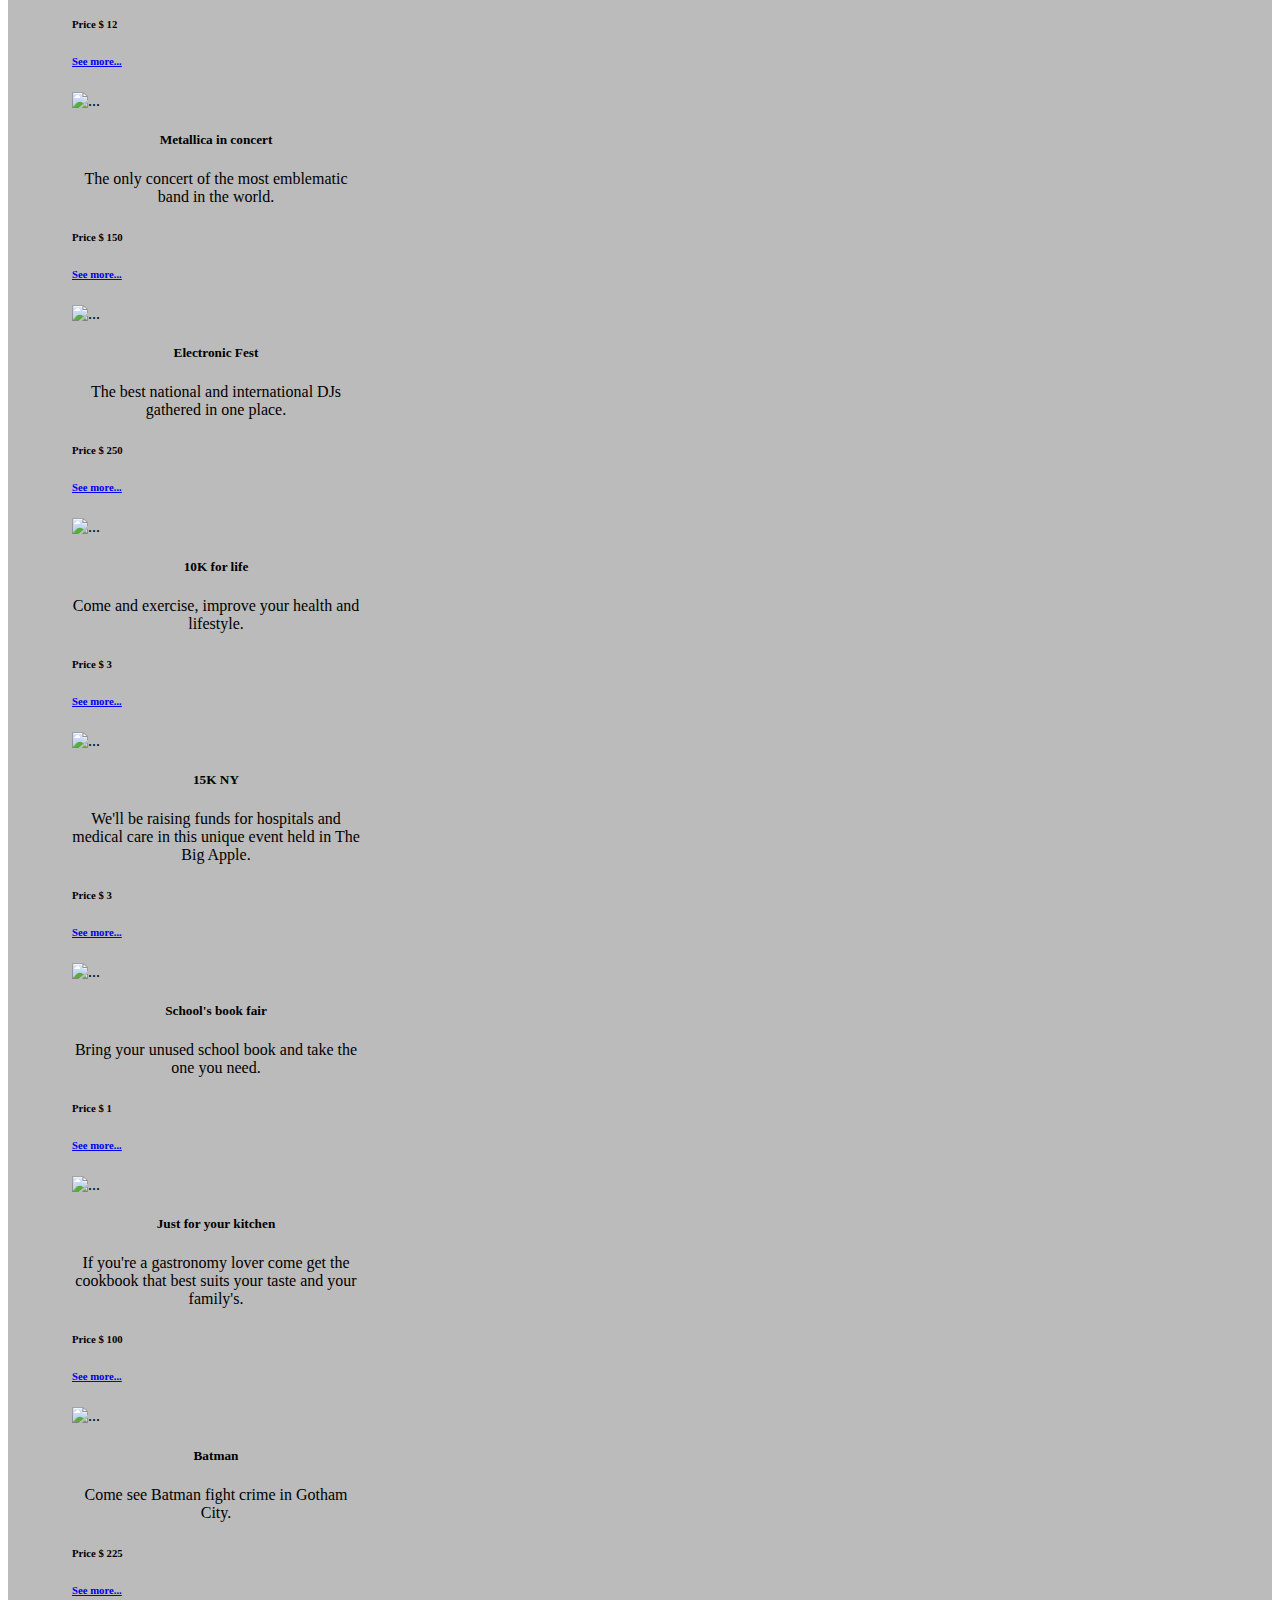
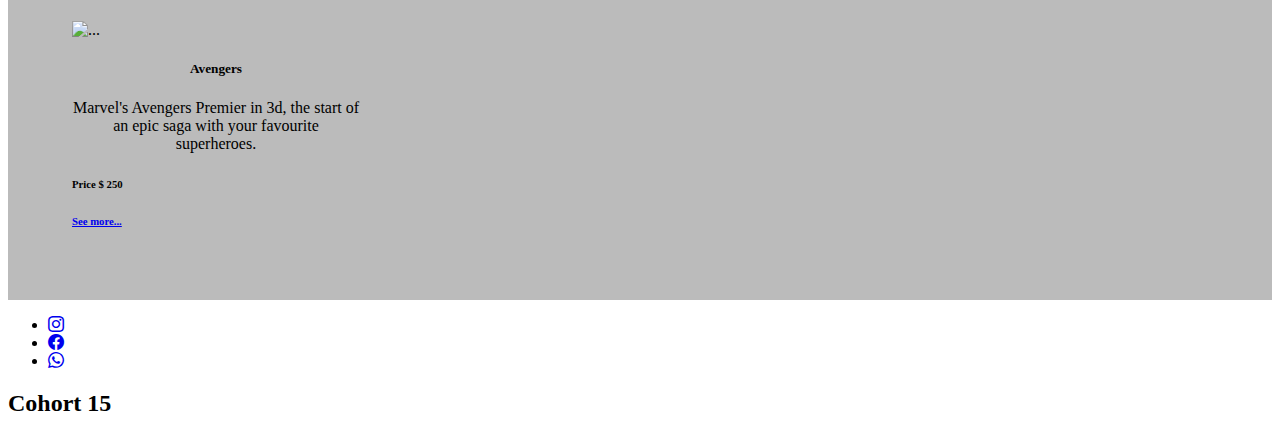
==== commit 25d24f4c: "Corregion upcoming events card y responsive corregido" ====
--- a/index.html
+++ b/index.html
@@ -57,12 +57,13 @@
                     </a>
                 </div>
             </section>
+
             <div class="flex-positions">
-                <div class="flex-positions" id="checkContainer">
+
+                <div class="m-auto w-75 d-lg-inline-flex" id="checkContainer">
 
                 </div>
-
-                <div class="flex-positions">
+                <div class="m-auto w-25 d-lg-inline-flex">
                     <h6>Buscar</h6>
                     <input type="text" class="form-control">
                 </div>
--- a/style.css
+++ b/style.css
@@ -6,7 +6,7 @@
     
     .flex-positions {
         display: flex;
-        justify-content: space-around;
+        justify-content: center;
     }
     
     .card-title,
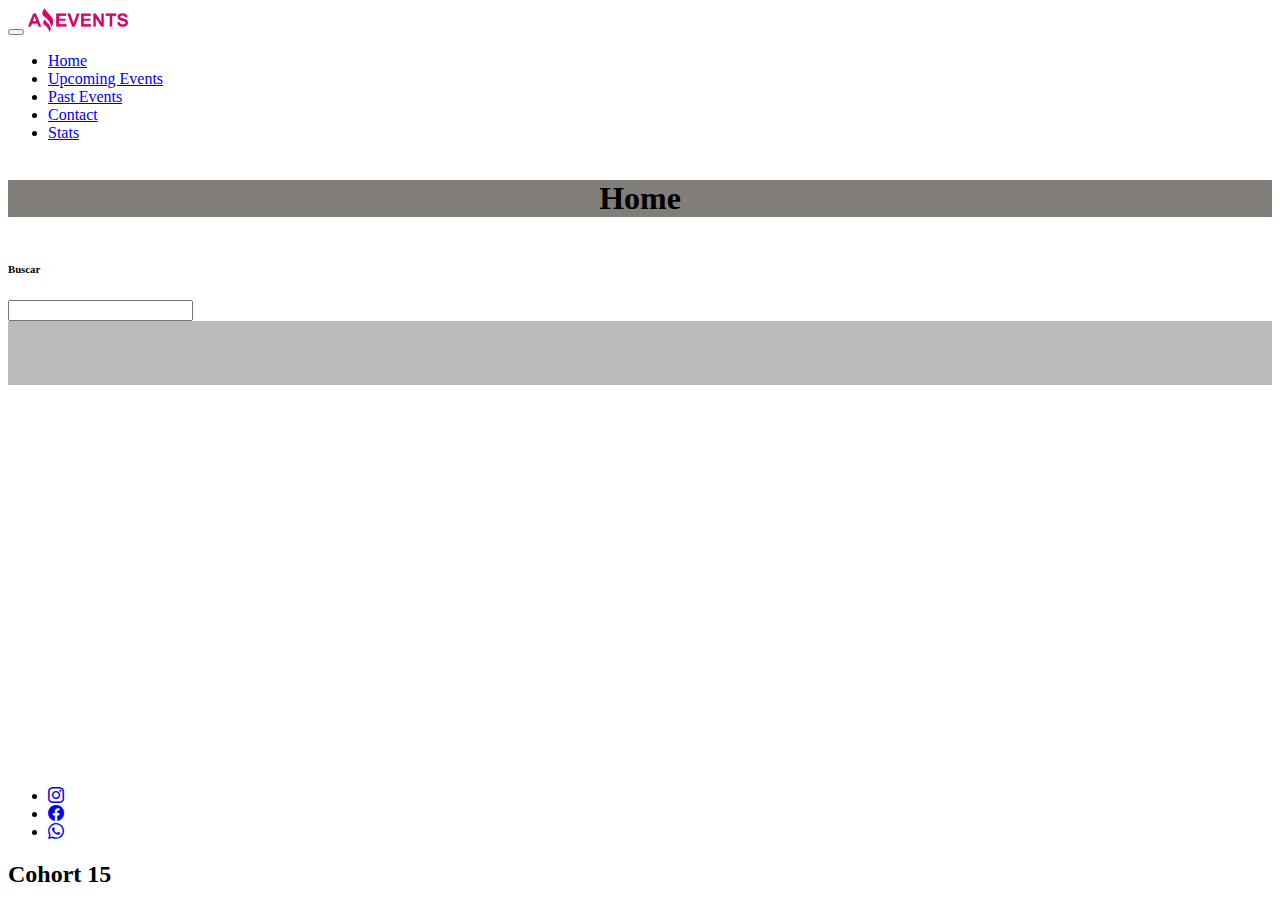
==== commit 433a7f27: "segundo commit task4 , tabla funcionando" ====
--- a/index.html
+++ b/index.html
@@ -20,7 +20,7 @@
                 <img src="./assets/logo.png" alt="Logo" style="width:100px;">
                 <!-- enlaces -->
                 <div class="collapse navbar-collapse" id="opciones">
-                    <ul class="navbar-nav">
+                    <ul class="navbar-nav ms-auto mb-2 mb-lg-0">
                         <li class="nav-item">
                             <a class="nav-link" href="#">Home</a>
                         </li>
--- a/style.css
+++ b/style.css
@@ -1,100 +1,117 @@
-    .color {
-        display: flex;
-        justify-content: space-around;
-        background-color: rgb(129, 126, 122);
-    }
-    
-    .flex-positions {
-        display: flex;
-        justify-content: center;
-    }
-    
-    .card-title,
-    .card-text {
-        text-align: center;
-    }
-    
-    html,
-    body {
-        min-height: 100vh;
-        display: flex;
-        flex-direction: column;
-    }
-    
-    .container-card {
-        display: flex;
-        align-content: stretch;
-        flex-wrap: wrap;
-        background: #bbb;
-        padding: 1em 2em 3em 4em;
-    }
-    
-    .section-contact {
-        display: flex;
-        justify-content: center;
-    }
-    
-    .contact {
-        padding-top: 10px;
-        padding-bottom: 130px;
-        width: 1000px;
-        border-radius: 5px;
-        border-top: 1px solid rgb(5, 5, 5);
-        border-right: 1px solid rgb(5, 5, 5);
-        border-bottom: 1px solid rgb(5, 5, 5);
-        border-left: 1px solid rgb(5, 5, 5);
-        background-color: azure;
-    }
-    
-    .btn-form {
-        display: flex;
-        justify-content: flex-end;
-    }
-    
-    .table-stats {
-        background-color: white;
-    }
-    
-    .container-title {
-        background-color: #34a558;
-    }
-    
-    .details {
-        padding-top: 4rem;
-        padding-bottom: 20rem;
-    }
-    
-    .description {
-        padding-top: 3rem;
-    }
-    
-    .card-horizontal {
-        display: flex;
-        flex: 1 1 auto;
-    }
-    
-    .body-details {
-        border-radius: 0%;
-        background-color: rgb(67, 214, 165);
-    }
-    
-    .table-stats {
-        padding-top: 1rem;
-        padding-bottom: 1rem;
-    }
-    
-    footer {
-        margin-top: auto;
-    }
-    
-    .card-img-top {
-        object-fit: cover;
-        width: 100%;
-        height: 12rem;
-    }
-    
-    .img-fluid {
-        object-fit: cover;
-        width: 100%;
-        height: 20rem;
-    }+.color {
+    display: flex;
+    justify-content: space-around;
+    background-color: rgb(129, 126, 122);
+}
+
+.flex-positions {
+    display: flex;
+    /* justify-content: center; */
+    align-content: space-between;
+}
+
+.card-title,
+.card-text {
+    text-align: center;
+}
+
+html,
+body {
+    min-height: 100vh;
+    display: flex;
+    flex-direction: column;
+}
+
+.container-card {
+    display: flex;
+    align-content: stretch;
+    flex-wrap: wrap;
+    background: #bbb;
+    padding: 1em 2em 3em 4em;
+}
+
+
+.section-contact {
+    display: flex;
+    justify-content: center;
+}
+
+.contact {
+    padding-top: 10px;
+    padding-bottom: 130px;
+    width: 1000px;
+    border-radius: 5px;
+    border-top: 1px solid rgb(5, 5, 5);
+    border-right: 1px solid rgb(5, 5, 5);
+    border-bottom: 1px solid rgb(5, 5, 5);
+    border-left: 1px solid rgb(5, 5, 5);
+    background-color: azure;
+}
+
+.btn-form {
+    display: flex;
+    justify-content: flex-end;
+}
+
+.table-stats {
+    background-color: white;
+}
+
+.container-title {
+    background-color: #34a558;
+}
+
+.details {
+    padding-top: 4rem;
+    padding-bottom: 20rem;
+}
+
+.description {
+    padding-top: 3rem;
+}
+
+.card-horizontal {
+    display: flex;
+    flex: 1 1 auto;
+}
+
+.body-details {
+    border-radius: 0%;
+    background-color: rgb(67, 214, 165);
+}
+
+.table-stats {
+    padding-top: 1rem;
+    padding-bottom: 1rem;
+}
+
+footer {
+    margin-top: auto;
+}
+
+.card-img-top {
+    object-fit: cover;
+    width: 100%;
+    height: 12rem;
+}
+
+.img-fluid {
+    object-fit: cover;
+    width: 100%;
+    height: 15rem;
+}
+
+td {
+    width: 33%
+}
+
+.checkContainer {
+    display: flex;
+    align-content: space-around;
+}
+
+.custom-card {
+    margin-top: 50px;
+    display: flex;
+    justify-content: center;
+}